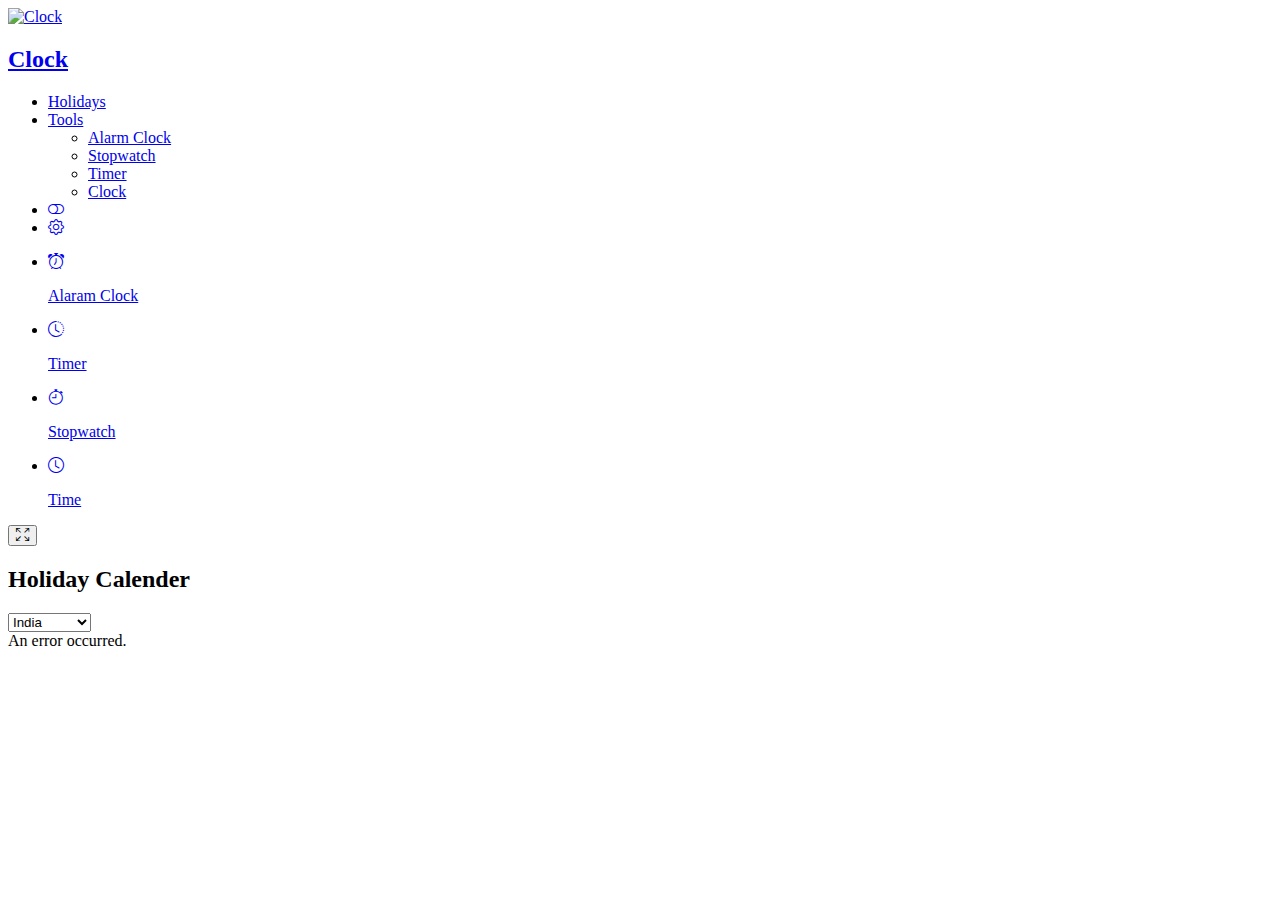
==== holidays.html @ fa3dfcef "updated" ====
<!DOCTYPE html>
<html lang="en">
    <head>
        <meta charset="UTF-8">
        <meta name="viewport" content="width=device-width, initial-scale=1.0">
        <title>
            Holidays
        </title>
        <link rel="stylesheet" href="./css/main.css"/>
        <link rel="stylesheet" href="./css/bootstrap.css"/>
        <link rel="stylesheet" href="https://cdn.jsdelivr.net/npm/bootstrap-icons@1.5.0/font/bootstrap-icons.css">
        <script src="https://ajax.googleapis.com/ajax/libs/jquery/2.1.1/jquery.min.js"></script>


    </head>
    <body>

        <nav class="navbar bg-primary">
            <div class="container">
                <a
                    class="navbar-brand" href="#">
                    <div class="d-flex">
                        <img src="./images/clock.png" alt="Clock" width="50" height="50">
            
                        <h2 class="text-white p-2 fw-bolder">Clock</h2>
                      </div>
                </a>

                <ul class="nav justify-content-end">

                    <li class="nav-item fs-5">
                        <a class="text-white nav-link" href="holidays.html">
                            Holidays
                        </a>
                    </li>


                    <li class="nav-item fs-5 dropdown" id="dropdownMenuButton1">
                        <a class="nav-link text-white dropdown-toggle" data-bs-toggle="dropdown" href="#" role="button" aria-expanded="false">
                            Tools
                        </a>
                        <ul class="dropdown-menu" aria-labelledby="dropdownMenuButton1">
                            <li>
                                <a class="dropdown-item" href="index.html">
                                    Alarm Clock
                                </a>
                            </li>
                            <li>
                                <a class="dropdown-item" href="stopwatch.html">
                                    Stopwatch
                                </a>
                            </li>
                            <li>
                                <a class="dropdown-item" href="timer.html">
                                    Timer
                                </a>
                            </li>
                            <li>
                                <a class="dropdown-item" href="time.html">
                                    Clock
                                </a>
                            </li>
                        </ul>
                    </li>
                    <li class="nav-item" id="toggle-btn">
                        <a class="nav-link text-white" href="#">
                            <i class="bi bi-toggle-off fs-4"></i>
                        </a>
                    </li>
                    <li class="nav-item">
                        <a class="nav-link text-white" href="#">
                            <i class="bi bi-gear fs-4"></i>
                        </a>
                    </li>

                </ul>
            </div>


        </nav>
        <!-- Sidebar -->
        <div class="sidebar container-fluid ">
            <div class="row">
                <div class="col-sm-auto col-md-1 px-0 sticky-top bg-dark">
                    <div class="d-flex flex-sm-column flex-row flex-nowrap align-items-center sticky-top">

                        <ul class="nav nav-pills nav-flush flex-sm-column w-100 flex-row flex-nowrap mb-auto text-center align-items-center">
                            <li class="w-100">
                                <a href="index.html" class="nav-link text-white">
                                    <i class="bi bi-alarm fs-2"></i>

                                    <p>
                                        Alaram Clock
                                    </p>
                                </a>
                            </li>
                            <li class="w-100">
                                <a href="timer.html" class="nav-link text-white">
                                    <i class="bi bi-clock-history fs-2"></i>
                                    <p>
                                        Timer
                                    </p>
                                </a>
                            </li>
                            <li class="w-100">
                                <a href="stopwatch.html" class="nav-link text-white">
                                    <i class="bi bi-stopwatch fs-2"></i>
                                    <p>
                                        Stopwatch
                                    </p>

                                </a>
                            </li>

                            <li class="w-100">
                                <a href="time.html" class="nav-link text-white">
                                    <i class="bi bi-clock fs-2"></i>
                                    <p>
                                        Time
                                    </p>
                                </a>
                            </li>


                        </ul>

                    </div>
                </div>
                <div class="col-sm p-3 min-vh-100 bg-body-tertiary">
                    <!-- content -->
                    <div class="d-flex align-items-center justify-content-center">
                        <div class="clock-container container bg-white"  id="clock-container">
                            <div class="d-flex align-items-center justify-content-end mt-3 ">
                                <button class="bg-white border-0 px-2" onclick="var el = document.getElementById('clock-container'); el.requestFullscreen();">
                                  <i class="bi bi-arrows-fullscreen"></i>
                                </button>
                            </div>

                            <div class="d-flex align-items-center justify-content-center mt-3 flex-column">
                               <h2 class="fw-bold">Holiday Calender</h2>

                               <!-- <input type="text" class="form-control" id="selectCountry" placeholder="Enter the country name"> -->
                               <select id="selectCountry" class="form-select w-50 m-4">
                                <option value="indian">India</option>
                                <option value="usa">USA</option>
                                <option value="uk">UK</option>
                                <option value="bm">Bermuda</option>
                                <option value="swedish">Sweden</option>
                                <option value="china">China</option>
                                <option value="singapore">Singapore</option>
                                <option value="spain">Spain</option>
                              </select>

                              <div class="row justify-content-center" id="output"></div>
                       

                            </div>

                        
                            
                        </div>

                    </div>

                </div>
            </div>
        </div>

        <!-- /#sidebar -->


        <!--Main Navigation-->

        <!-- Holiday -->
        <script type="text/javascript">
            $("#selectCountry").change(function(e) {
          $("#output").html("Loading...");
          var country = $("#selectCountry").val();
          var calendarUrl = 'https://www.googleapis.com/calendar/v3/calendars/en.' + country 
                          + '%23holiday%40group.v.calendar.google.com/events?key=AIzaSyDfKWdpeRjC-731P6PQkR8DsKuuVewHpqc';
        
          $.getJSON(calendarUrl)
            .success(function(data) {
                console.log(data);
              $("#output").empty();
              for (item in data.items) {
                $("#output").append(
                  "<div class=\"card col-md-3 m-3 pt-3 text-center\"><h5 class=\"fw-bold holiday\">" + data.items[item].summary + "<h5>" +
                  "<h5 class=\"holiday\">" + data.items[item].start.date + "<h5> </div>"
                );
              }
            })
            .error(function(error) {
              $("#output").html("An error occurred.");
            })
        });
        $("#selectCountry").trigger("change");
        </script>
        <!-- Holiday -->

        <script> const toggleButton = document.getElementById("toggle-btn"); toggleButton.addEventListener("click", function () { console.log("clocked"); const darkThemeToggle = localStorage.getItem("darkTheme"); if (darkThemeToggle == "true") { localStorage.setItem("darkTheme", "false"); } else { localStorage.setItem("darkTheme", "true"); } checkTheme(); }); window.addEventListener("load", () => { const darkThemeToggle = localStorage.getItem("darkTheme") || localStorage.setItem("darkTheme", "false"); checkTheme(); }); function checkTheme() { const darkThemeToggle = localStorage.getItem("darkTheme") || "false"; if (darkThemeToggle == "true") { document.body.classList.add("dark-mode"); } else { document.body.classList.remove("dark-mode"); } } </script>
        

        <script src="https://cdn.jsdelivr.net/npm/@popperjs/core@2.9.2/dist/umd/popper.min.js" integrity="sha384-IQsoLXl5PILFhosVNubq5LC7Qb9DXgDA9i+tQ8Zj3iwWAwPtgFTxbJ8NT4GN1R8p" crossorigin="anonymous"></script>
        <script src="https://cdn.jsdelivr.net/npm/bootstrap@5.0.2/dist/js/bootstrap.min.js" integrity="sha384-cVKIPhGWiC2Al4u+LWgxfKTRIcfu0JTxR+EQDz/bgldoEyl4H0zUF0QKbrJ0EcQF" crossorigin="anonymous"></script>

    </body>
</html>
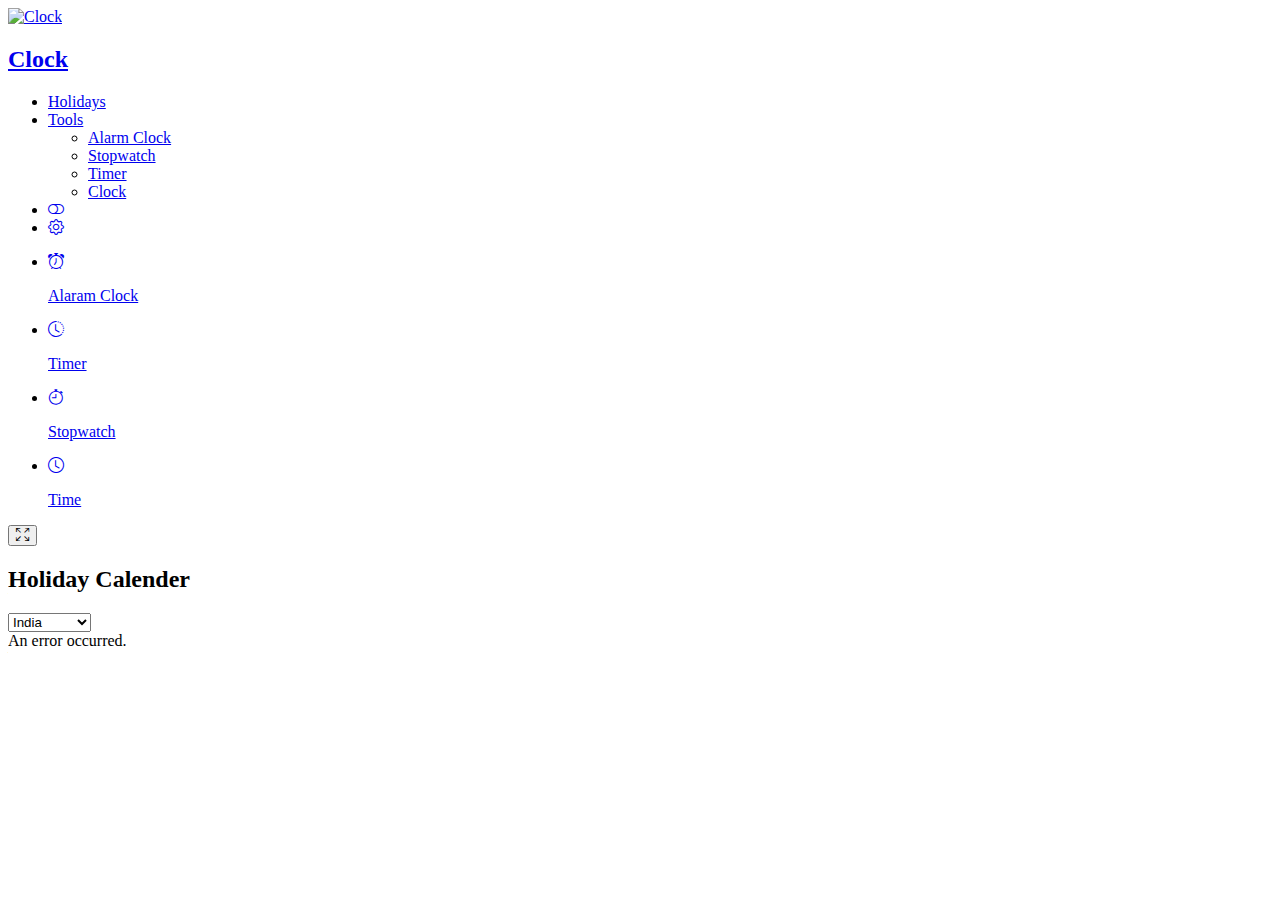
==== commit 6da30bcf: "updated title" ====
--- a/holidays.html
+++ b/holidays.html
@@ -198,8 +198,10 @@
         </script>
         <!-- Holiday -->
 
+        <script src="js/time.js"></script>
+
         <script> const toggleButton = document.getElementById("toggle-btn"); toggleButton.addEventListener("click", function () { console.log("clocked"); const darkThemeToggle = localStorage.getItem("darkTheme"); if (darkThemeToggle == "true") { localStorage.setItem("darkTheme", "false"); } else { localStorage.setItem("darkTheme", "true"); } checkTheme(); }); window.addEventListener("load", () => { const darkThemeToggle = localStorage.getItem("darkTheme") || localStorage.setItem("darkTheme", "false"); checkTheme(); }); function checkTheme() { const darkThemeToggle = localStorage.getItem("darkTheme") || "false"; if (darkThemeToggle == "true") { document.body.classList.add("dark-mode"); } else { document.body.classList.remove("dark-mode"); } } </script>
-        
+
 
         <script src="https://cdn.jsdelivr.net/npm/@popperjs/core@2.9.2/dist/umd/popper.min.js" integrity="sha384-IQsoLXl5PILFhosVNubq5LC7Qb9DXgDA9i+tQ8Zj3iwWAwPtgFTxbJ8NT4GN1R8p" crossorigin="anonymous"></script>
         <script src="https://cdn.jsdelivr.net/npm/bootstrap@5.0.2/dist/js/bootstrap.min.js" integrity="sha384-cVKIPhGWiC2Al4u+LWgxfKTRIcfu0JTxR+EQDz/bgldoEyl4H0zUF0QKbrJ0EcQF" crossorigin="anonymous"></script>
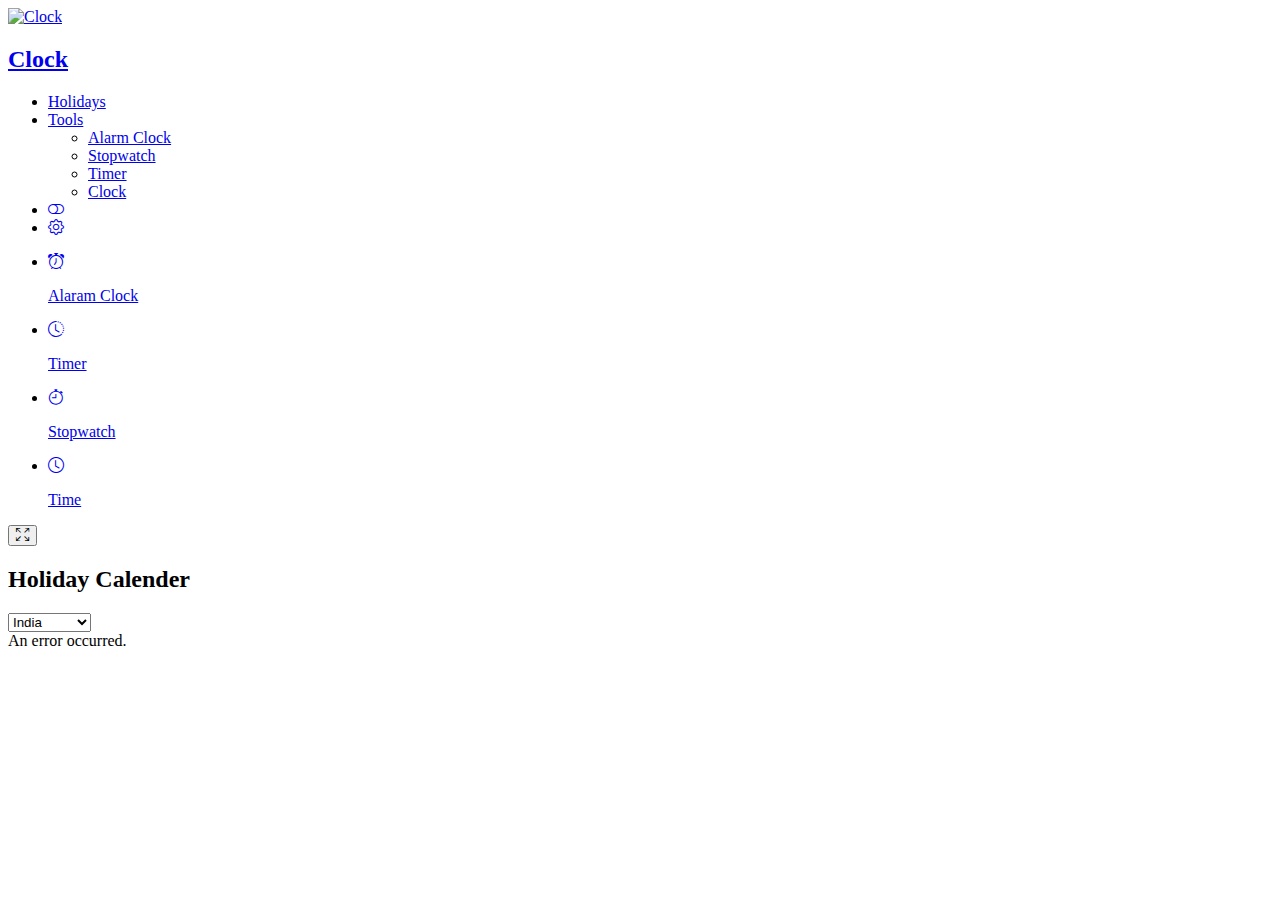
==== commit ea456876: "Update holidays.html toggle fullscreen" ====
--- a/holidays.html
+++ b/holidays.html
@@ -131,7 +131,7 @@
                     <div class="d-flex align-items-center justify-content-center">
                         <div class="clock-container container bg-white"  id="clock-container">
                             <div class="d-flex align-items-center justify-content-end mt-3 ">
-                                <button class="bg-white border-0 px-2" onclick="var el = document.getElementById('clock-container'); el.requestFullscreen();">
+                                <button class="bg-white border-0 px-2" onclick="toggleFullscreen()">
                                   <i class="bi bi-arrows-fullscreen"></i>
                                 </button>
                             </div>
@@ -205,6 +205,20 @@
 
         <script src="https://cdn.jsdelivr.net/npm/@popperjs/core@2.9.2/dist/umd/popper.min.js" integrity="sha384-IQsoLXl5PILFhosVNubq5LC7Qb9DXgDA9i+tQ8Zj3iwWAwPtgFTxbJ8NT4GN1R8p" crossorigin="anonymous"></script>
         <script src="https://cdn.jsdelivr.net/npm/bootstrap@5.0.2/dist/js/bootstrap.min.js" integrity="sha384-cVKIPhGWiC2Al4u+LWgxfKTRIcfu0JTxR+EQDz/bgldoEyl4H0zUF0QKbrJ0EcQF" crossorigin="anonymous"></script>
-
+        <script>
+        var isFullscreen = false;
+        function toggleFullscreen() {
+            var container = document.getElementById("clock-container");
+
+            if (isFullscreen) {
+                document.webkitCancelFullScreen();
+            } else {
+                container.webkitRequestFullScreen();
+            }
+            isFullscreen = !isFullscreen;
+
+            
+        }
+    </script>
     </body>
 </html>
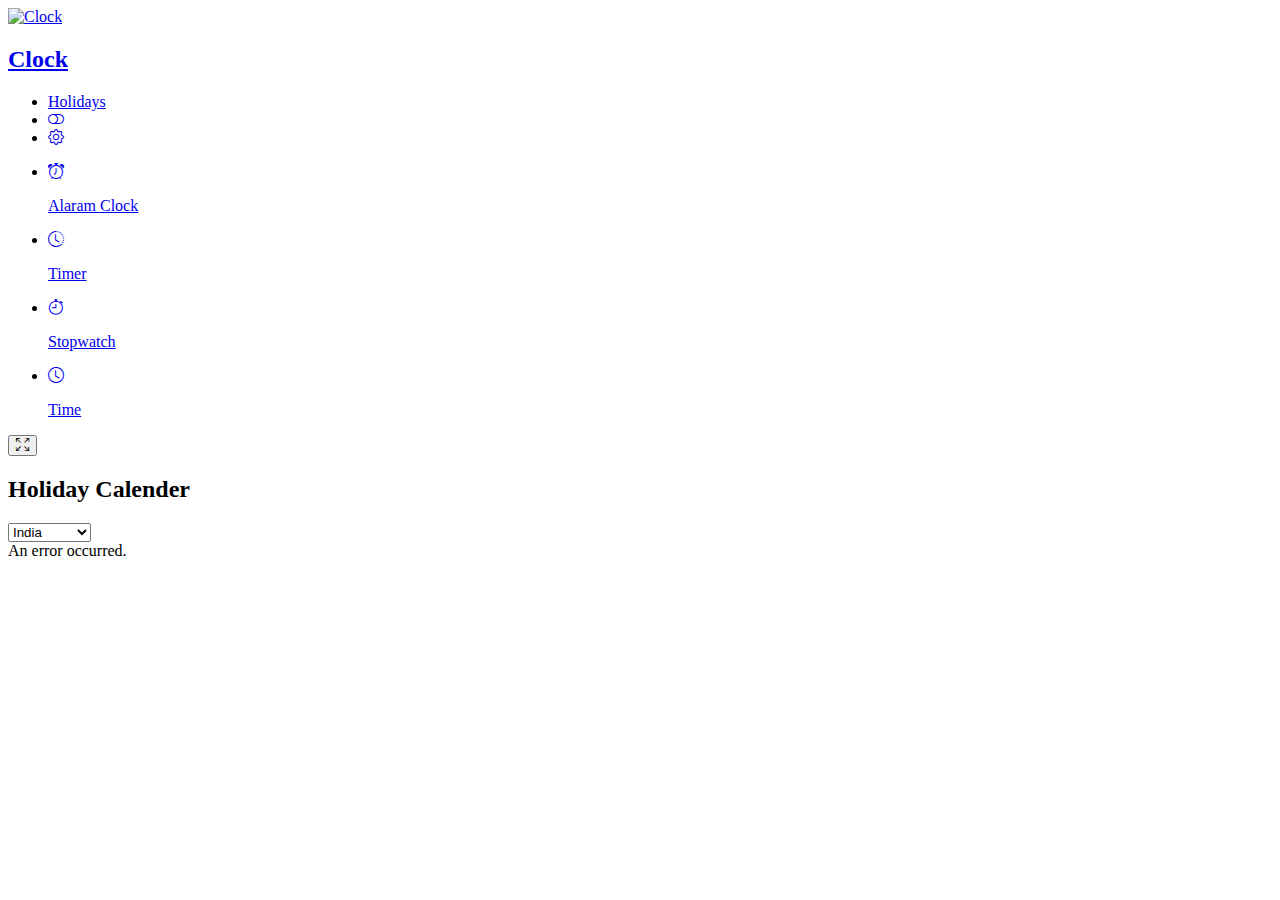
==== commit eedd356e: "Update holidays.html" ====
--- a/holidays.html
+++ b/holidays.html
@@ -35,7 +35,7 @@
                     </li>
 
 
-                    <li class="nav-item fs-5 dropdown" id="dropdownMenuButton1">
+                   <!-- <li class="nav-item fs-5 dropdown" id="dropdownMenuButton1">
                         <a class="nav-link text-white dropdown-toggle" data-bs-toggle="dropdown" href="#" role="button" aria-expanded="false">
                             Tools
                         </a>
@@ -61,7 +61,7 @@
                                 </a>
                             </li>
                         </ul>
-                    </li>
+                    </li>-->
                     <li class="nav-item" id="toggle-btn">
                         <a class="nav-link text-white" href="#">
                             <i class="bi bi-toggle-off fs-4"></i>
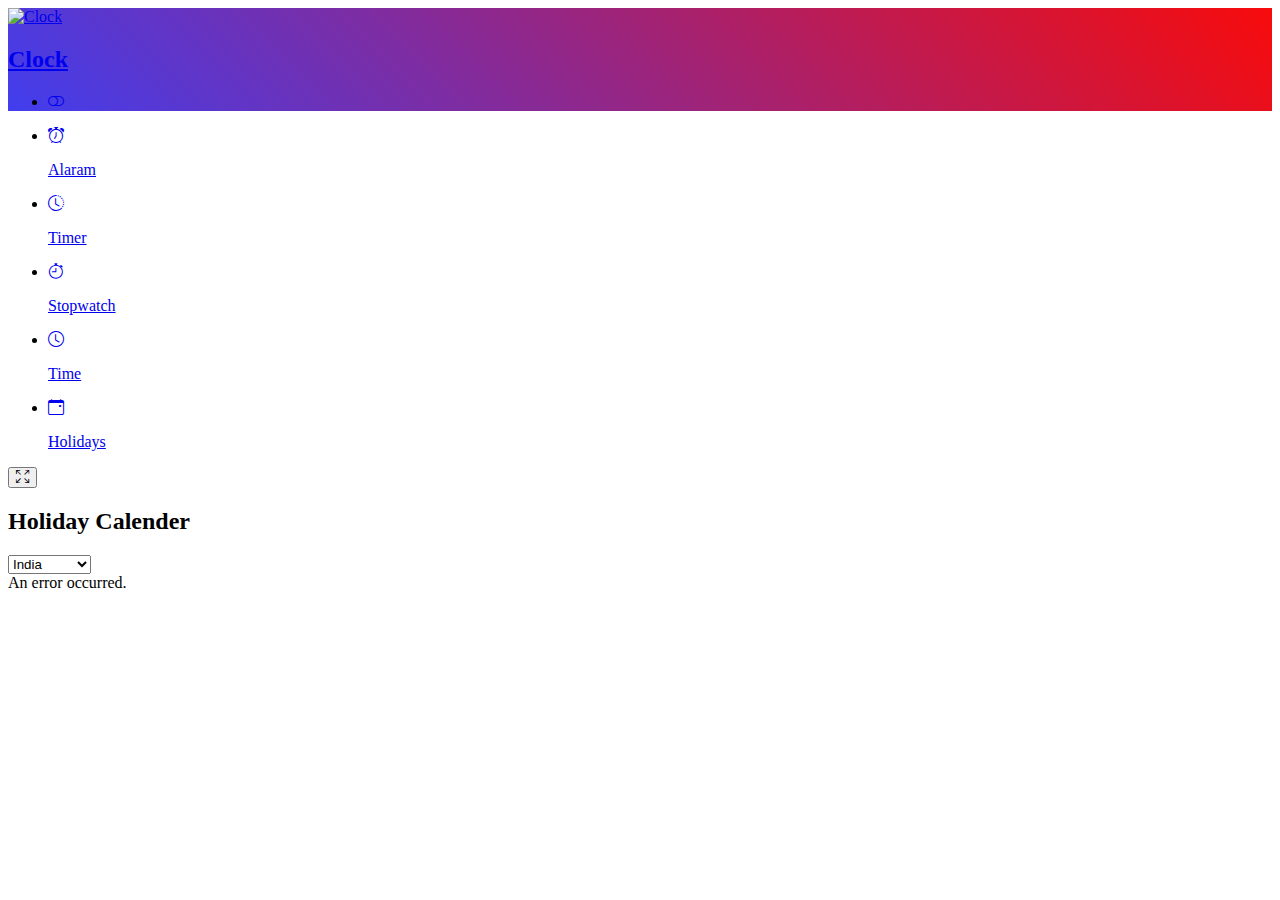
==== commit 4f726d9c: "navbar updated" ====
--- a/holidays.html
+++ b/holidays.html
@@ -15,7 +15,7 @@
     </head>
     <body>
 
-        <nav class="navbar bg-primary">
+        <nav class="navbar" style="background-image: linear-gradient(45deg, #413eee, #f70b0b);">
             <div class="container">
                 <a
                     class="navbar-brand" href="#">
@@ -28,11 +28,11 @@
 
                 <ul class="nav justify-content-end">
 
-                    <li class="nav-item fs-5">
+                    <!-- <li class="nav-item fs-5">
                         <a class="text-white nav-link" href="holidays.html">
                             Holidays
                         </a>
-                    </li>
+                    </li> -->
 
 
                    <!-- <li class="nav-item fs-5 dropdown" id="dropdownMenuButton1">
@@ -67,11 +67,11 @@
                             <i class="bi bi-toggle-off fs-4"></i>
                         </a>
                     </li>
-                    <li class="nav-item">
+                    <!-- <li class="nav-item">
                         <a class="nav-link text-white" href="#">
                             <i class="bi bi-gear fs-4"></i>
                         </a>
-                    </li>
+                    </li> -->
 
                 </ul>
             </div>
@@ -90,7 +90,7 @@
                                     <i class="bi bi-alarm fs-2"></i>
 
                                     <p>
-                                        Alaram Clock
+                                        Alaram
                                     </p>
                                 </a>
                             </li>
@@ -120,6 +120,12 @@
                                     </p>
                                 </a>
                             </li>
+                            <li class="active w-100">
+                                <a href="holidays.html" class="nav-link text-white">
+                                  <i class="bi bi-calendar-event fs-2"></i>
+                                  <p>Holidays</p>
+                                </a>
+                              </li>
 
 
                         </ul>
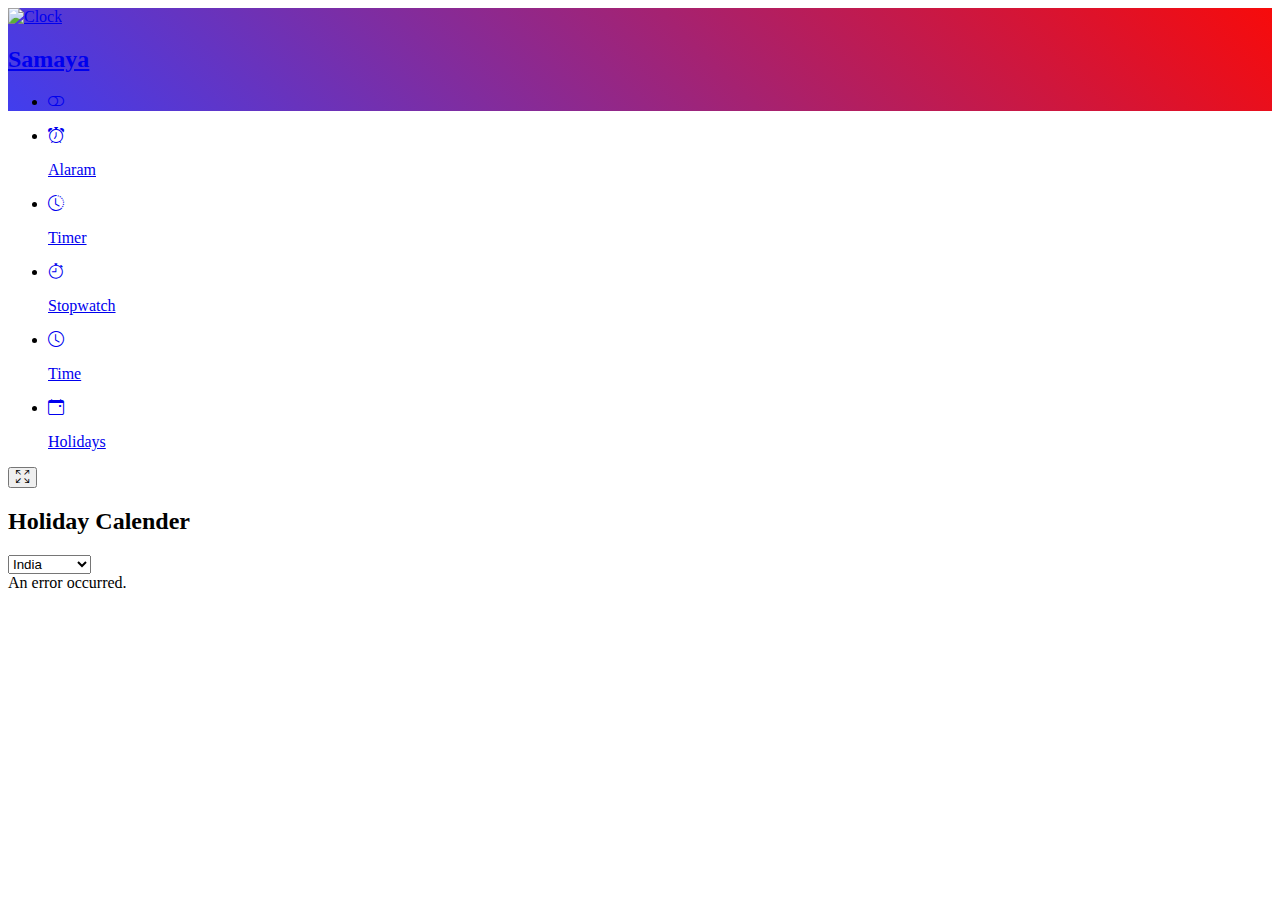
==== commit f2bc5eca: "updated" ====
--- a/holidays.html
+++ b/holidays.html
@@ -22,7 +22,7 @@
                     <div class="d-flex">
                         <img src="./images/clock.png" alt="Clock" width="50" height="50">
             
-                        <h2 class="text-white p-2 fw-bolder">Clock</h2>
+                        <h2 class="text-white p-2 fw-bolder">Samaya</h2>
                       </div>
                 </a>
 
